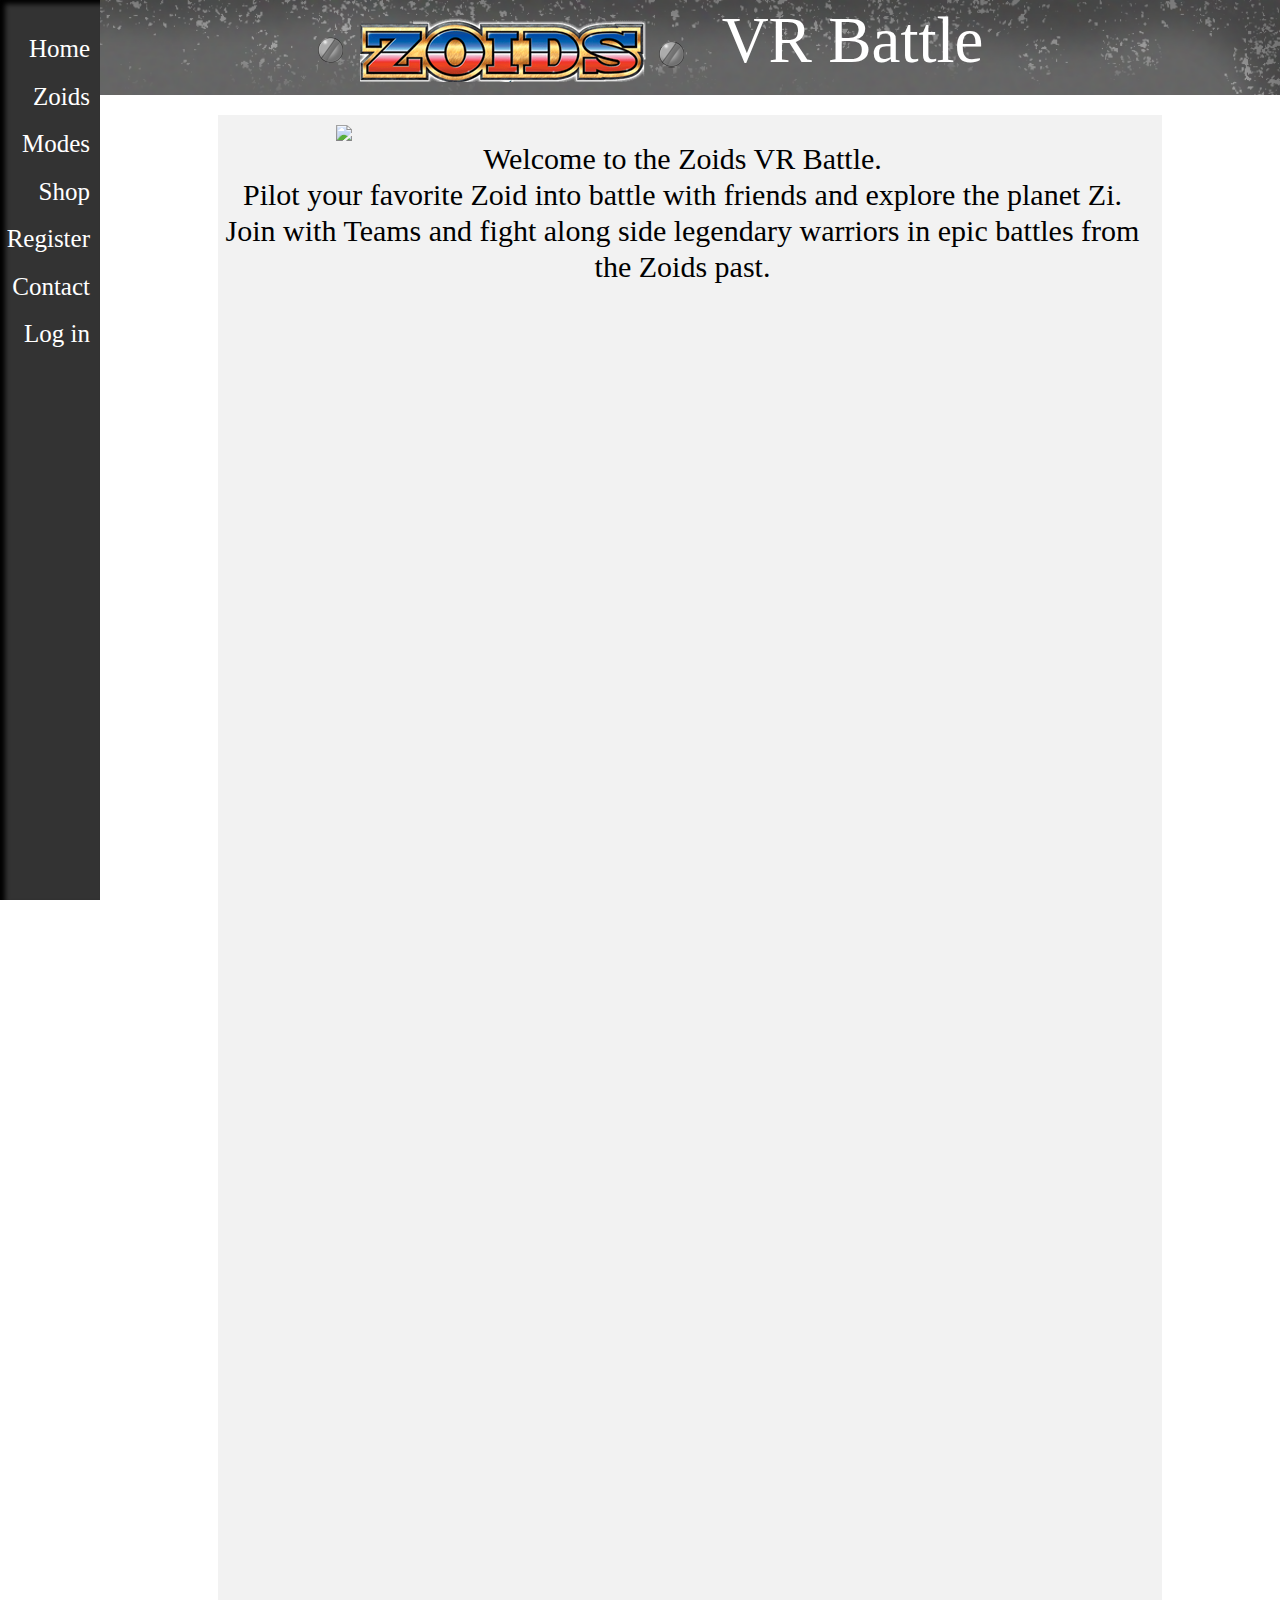
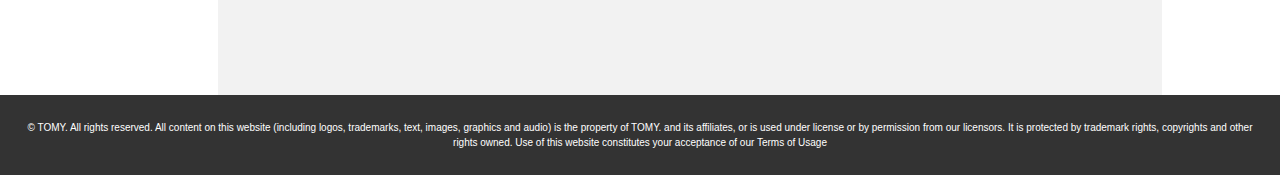
==== index.html @ f5d9b137 "Add files via upload" ====
<!DOCTYPE html>
<html lang="en">
<head>
	<meta charset="utf-8">
	<meta name="viewport" content="width=device-width, initial-scale=1.0">
	<title>Battle Registration</title>
	<link rel="stylesheet" href="https://maxcdn.bootstrapcdn.com/bootstrap/4.1.3/css/bootstrap.min.css">
	<link rel="stylesheet" href="side.css">
	<link rel="stylesheet" href="https://cdnjs.cloudflare.com/ajax/libs/font-awesome/4.7.0/css/font-awesome.min.css">
</head>
<body>
	<header>
		<div class="zone1">
		<h1><img src="Images/logo.png"></img>
		VR Battle</h1>
		</div>
	</header>
	<nav>
		<div class="topnav">
			<a href="index.html">Home</a>
			<a href="zoids.html">Zoids</a>
			<a href="modes.html">Modes</a>
			<a href="shop.html">Shop</a>
			<a href="registration.html">Register</a>
			<a href="contact.html">Contact</a>
			<a href="login.html">Log in</a>
	</nav>	
<main>
	<div class="Bladeliger">
		<div class="wrapper">
			<img src="images\zero.png" class="center">
			<h6><p>Welcome to the Zoids VR Battle.</br>
			  Pilot your favorite Zoid into battle with friends and explore the planet Zi.</br> 
			  Join with Teams and fight along side legendary warriors in epic battles from the Zoids past.</p></h6>
		</div>
	</div>
</main>
<footer>
	&copy; TOMY. All rights reserved. All content on this website (including logos, trademarks, text, images, graphics and audio) is the property of TOMY. and its affiliates, or is used under license or by permission from our licensors. It is protected by trademark rights, copyrights and other rights owned. Use of this website constitutes your acceptance of our Terms of Usage
</footer>
</body>
</html>
---- side.css ----
/* Header, Main, Footer*/
header{ 
	background-image: url("Images/back.png");
  background-repeat: no-repeat;
  background-size: cover;
  margin: 0;
}
main{
 padding-left:100px;
}
footer{
  text-align: center;
  background-color: #333;
  color: #fff;
  padding: 25px;
  font-size: 10px;
  margin: 0;
}
                                                                                                                           /*Text*/
h1{
  font-family: impact;
  color: #fff;
  text-align: center;
  font-size: 65px;
  margin: 0;
}
h2{
  text-decoration: underline;
  font-size: 25px;
}
h3{
  font-family: impact;
  padding-left: 25px;
}
h4{
  text-align: center;
  font-family: impact;
  font-size: 60px;
}
h5{
  text-align: center;
  font-family: impact;
  font-size: 50px;
  padding: 10px;
}
h6 p{
  padding-left: 5px;
  font-family: impact;
  font-size: 30px;
  color: #000;
  text-align: center;
}
p{
  font-size: 15px;
  padding-left: 15px;
  padding-right: 20px;
}
li{
  font-size: 15px;
}

                                                                                                                         /*Images*/
.Bladeliger{
    background-image: url("Images/bladeliger.jpg");
    background-repeat: no-repeat;
    background-size: 100% 100%;
    height: 1600px;
    margin: 0;
    padding-top: 20px;
}
                                                                                                                     /*Navigation*/
.topnav {
  background-color: #333;
  height: 100%; /* Full-height: remove this if you want "auto" height */
  width: 100px; /* Set the width of the sidebar */
  padding-top: 20px;
  float: left;
  overflow: auto;
 position: fixed;
 top: 0; 
 box-shadow:inset 5px 4px 5px #000;
}
.topnav a {
  float: right;
  padding-top: 10px;
  padding-right: 10px;
  padding-left: 5px
  text-align: center;
  text-decoration: none;
  font-size: 25px;
  color: #fff;
  font-family: impact;
}
.topnav a:hover {
  background-color: #090;
  color: black;
}
.topnav a.active {
  background-color: #4CAF50;
  color: #090;
}
.container {
  border-radius: 5px;
  background-color: #f2f2f2;
  padding: 20px;
}
                                                                                                                      /*Wrappers*/
.wrapper{
  margin: auto;
  width: 80%;
  height: 100%;
  background-color: #f2f2f2;
}
.wrapper2{
  margin-right: right;
  width: 30%;
  padding-left: 20px;
}
.wrapper4{
  margin: auto;
  width: 80%;
}
.zoid{
  padding: 10px;
}
.zoid a{
  padding: 10px;
}
                                                                                                                         /*Inputs*/
input[type=text], select, textarea {
  width: 100%; /* Full width */
  padding: 12px; /* Some padding */  
  border: 1px solid #ccc; /* Gray border */
  border-radius: 4px; /* Rounded borders */
  box-sizing: border-box; /* Make sure that padding and width stays in place */
  margin-top: 6px; /* Add a top margin */
  margin-bottom: 16px; /* Bottom margin */
  resize: vertical /* Allow the user to vertically resize the textarea (not horizontally) */
}
input[type=submit] {
  background-color: #009;
  color: white;
  padding: 12px 20px;
  border: none;
  border-radius: 4px;
  cursor: pointer;
}
input[type=submit]:hover {
  background-color: #090;
}
                                                                                                                        /*Buttons*/
.btn {
  background-color: #4CAF50;
  color: white;
  padding: 12px;
  margin: 10px 0;
  border: none;
  width: 100%;
  border-radius: 3px;
  cursor: pointer;
  font-size: 17px;
}
.btn:hover {
  background-color: #45a049;
}
                                                                                                               /*Rows and Columns*/
.row {
  display: -ms-flexbox; /* IE10 */
  display: flex;
  -ms-flex-wrap: wrap; /* IE10 */
  flex-wrap: wrap;
  margin: 0 -16px;
}
.col-25 {
  -ms-flex: 25%; /* IE10 */
  flex: 25%;
}
.col-50 {
  -ms-flex: 50%; /* IE10 */
  flex: 50%;
}
.col-75 {
  -ms-flex: 75%; /* IE10 */
  flex: 75%;
}
.col-25,
.col-50,
.col-75 {
  padding: 0 16px;
}
 .center {
  display: block;
  margin-left: auto;
  margin-right: auto;
  width: 75%;
  padding-top: 10px;
}                                                                                                                    /*containers*/
.container {
  background-color: #f2f2f2;
  padding: 5px 20px 15px 20px;
  border: 1px solid lightgrey;
  border-radius: 3px;
}
label {
  margin-bottom: 10px;
  display: block;
}
.icon-container {
  margin-bottom: 20px;
  padding: 7px 0;
  font-size: 24px;
}
span.price {
  float: right;
  color: grey;
  margin:0 auto;
}
.login button{
  color: #000;
}
.text{
  width: 50%;
}
@media only screen and (max-width: 600px) {
  header{
   padding-left: 80px;
  }
   .center {
  display: block;
  margin-left: auto;
  margin-right: auto;
  width: 100%;
  padding-top: 0px;
}
.Bladeliger{
    background-image: url("Images/Bladeliger.jpg");
    background-size: 100% 50%;
    height: 1600px;
    margin: 0;
    padding-top: 20px;
    background-repeat: repeat;
}
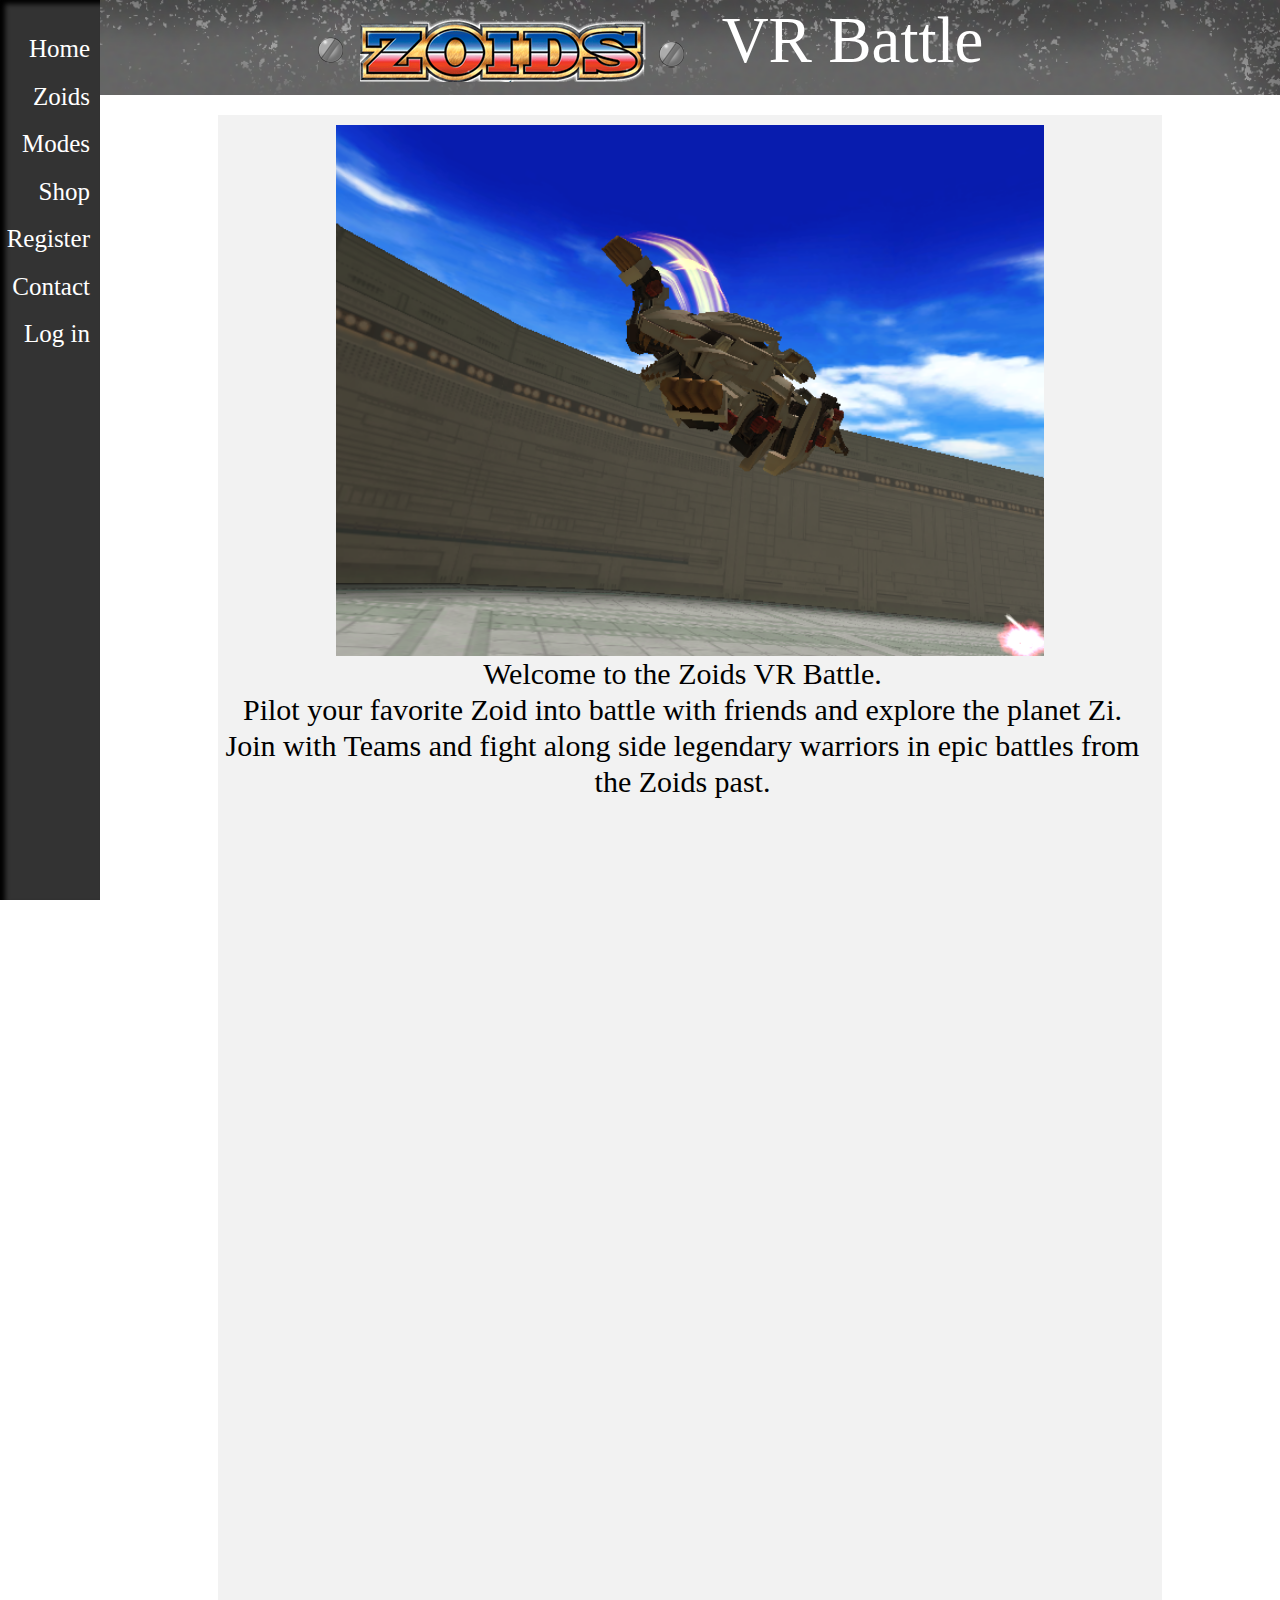
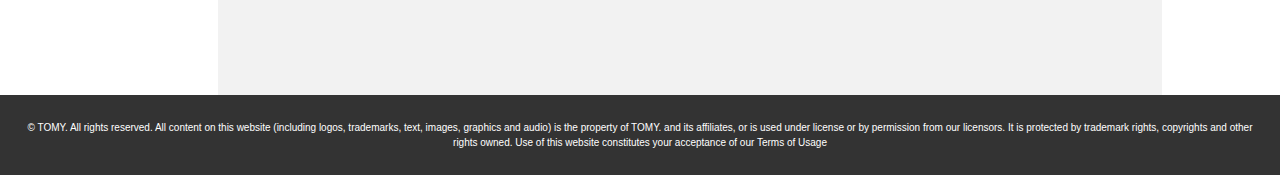
==== commit 8f942bc5: "Update index.html" ====
--- a/index.html
+++ b/index.html
@@ -20,7 +20,7 @@
 			<a href="index.html">Home</a>
 			<a href="zoids.html">Zoids</a>
 			<a href="modes.html">Modes</a>
-			<a href="shop.html">Shop</a>
+			<a href="Shop.html">Shop</a>
 			<a href="registration.html">Register</a>
 			<a href="contact.html">Contact</a>
 			<a href="login.html">Log in</a>
@@ -28,7 +28,7 @@
 <main>
 	<div class="Bladeliger">
 		<div class="wrapper">
-			<img src="images\zero.png" class="center">
+			<img src="Images/zero.png" class="center">
 			<h6><p>Welcome to the Zoids VR Battle.</br>
 			  Pilot your favorite Zoid into battle with friends and explore the planet Zi.</br> 
 			  Join with Teams and fight along side legendary warriors in epic battles from the Zoids past.</p></h6>
@@ -39,4 +39,4 @@
 	&copy; TOMY. All rights reserved. All content on this website (including logos, trademarks, text, images, graphics and audio) is the property of TOMY. and its affiliates, or is used under license or by permission from our licensors. It is protected by trademark rights, copyrights and other rights owned. Use of this website constitutes your acceptance of our Terms of Usage
 </footer>
 </body>
-</html>+</html>
